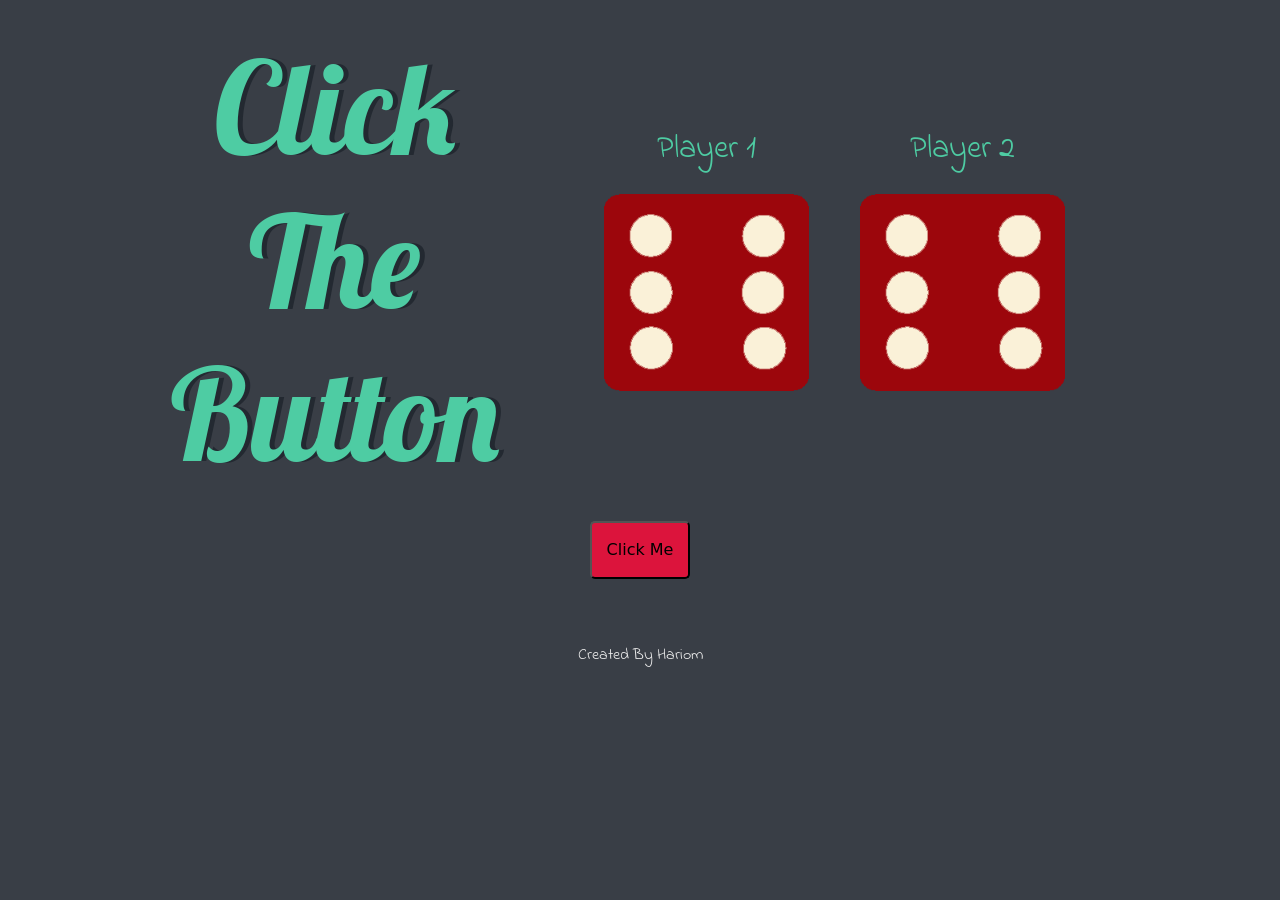
==== dicee.html @ 73457e09 "Add Starting Files" ====
<!DOCTYPE html>
<html lang="en" dir="ltr">
  <head>
    <meta charset="utf-8" />
    <title>Dicee</title>
    <link
      href="https://cdn.jsdelivr.net/npm/bootstrap@5.3.0/dist/css/bootstrap.min.css"
      rel="stylesheet"
      integrity="sha384-9ndCyUaIbzAi2FUVXJi0CjmCapSmO7SnpJef0486qhLnuZ2cdeRhO02iuK6FUUVM"
      crossorigin="anonymous"
    />
    <link rel="stylesheet" href="styles.css" />
    <link
      href="https://fonts.googleapis.com/css?family=Indie+Flower|Lobster"
      rel="stylesheet"
    />
  </head>
  <body>
    <div class="container col-sm-8">
      <h1>Click The Button</h1>
      <div class="container col-sm-12">
        <div class="dice">
          <p>Player 1</p>
          <img class="img1" src="./images/dice6.png" />
        </div>

        <div class="dice">
          <p>Player 2</p>
          <img class="img2" src="./images/dice6.png" />
        </div>
      </div>
    </div>

    <div>
      <button class="button">Click Me</button>
    </div>
    <script src="index.js"></script>
  </body>

  <footer>Created By Hariom</footer>
</html>
---- styles.css ----
.container {
  width: 70%;
  margin: auto;
  text-align: center;
}

.dice {
  text-align: center;
  display: inline-block;

}

.button {
  background-color: crimson;
  border-radius: 5px;
  padding: 15px;
}

.imgContainer {
  display: flex;
  justify-content: center;
  align-items: center;
}
div {
  display: flex;
  justify-content: center;
  align-items: center;
}
body {
  background-color: #393E46;
}

h1 {
  display: block;
  margin: 30px;
  font-family: 'Lobster', cursive;
  text-shadow: 5px 0 #232931;
  font-size: 8rem;
  color: #4ECCA3;
}

p {
  font-size: 2rem;
  color: #4ECCA3;
  font-family: 'Indie Flower', cursive;
}

img {
  width: 80%;
}

footer {
  margin-top: 5%;
  color: #EEEEEE;
  text-align: center;
  font-family: 'Indie Flower', cursive;

}
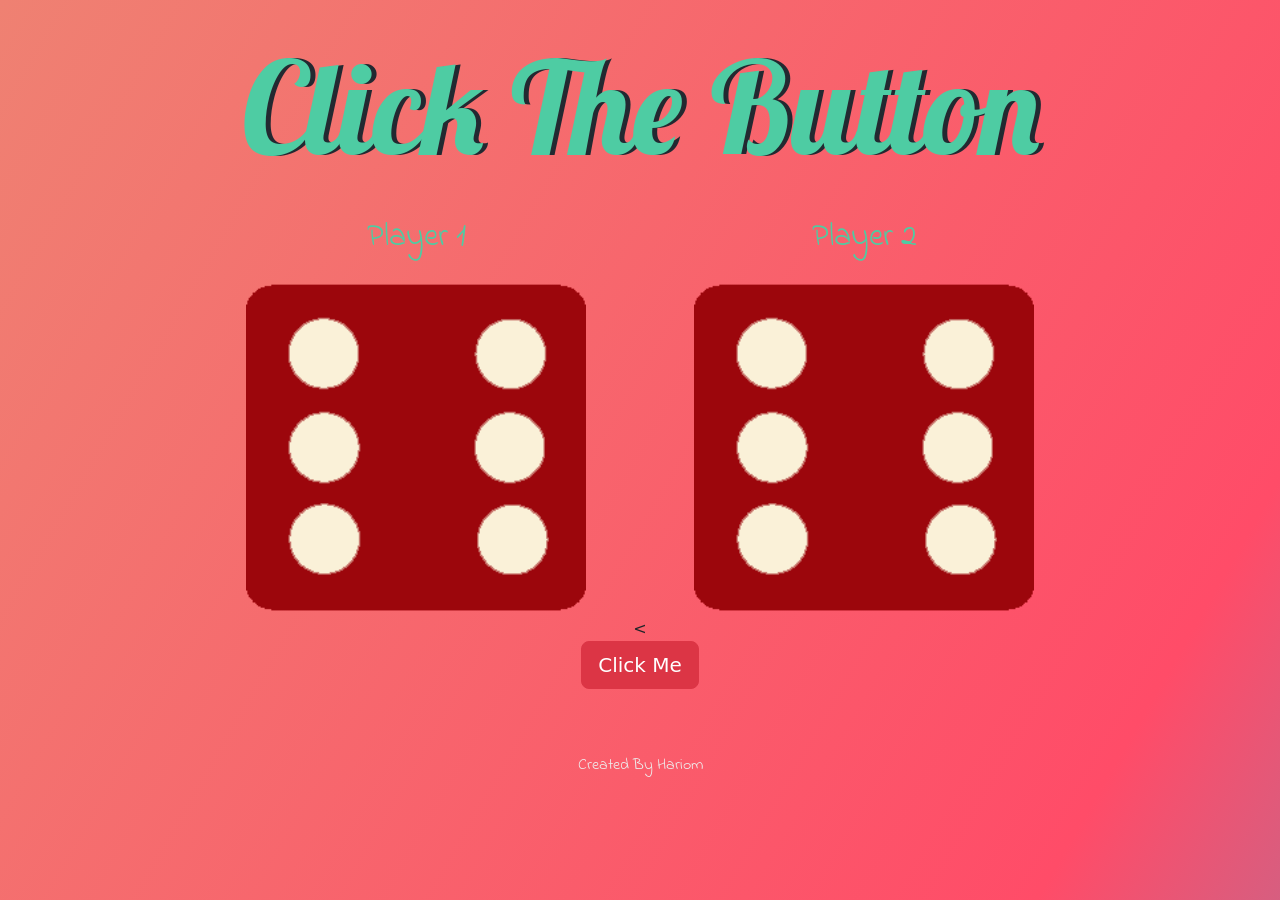
==== commit 74c60823: "Add files via upload" ====
--- a/dicee.html
+++ b/dicee.html
@@ -16,23 +16,25 @@
     />
   </head>
   <body>
-    <div class="container col-sm-8">
-      <h1>Click The Button</h1>
-      <div class="container col-sm-12">
-        <div class="dice">
+    <div class="container">
+      <div class="row">
+        <div class="col-4 col-sm-12">
+          <h1>Click The Button</h1>
+        </div>
+        <div class="dice col-2 col-sm-6">
           <p>Player 1</p>
           <img class="img1" src="./images/dice6.png" />
         </div>
 
-        <div class="dice">
+        <div class="dice col-2 col-sm-6">
           <p>Player 2</p>
           <img class="img2" src="./images/dice6.png" />
         </div>
+        <
       </div>
     </div>
-
     <div>
-      <button class="button">Click Me</button>
+      <button type="button" class="btn btn-danger btn-lg">Click Me</button>
     </div>
     <script src="index.js"></script>
   </body>
--- a/styles.css
+++ b/styles.css
@@ -1,35 +1,43 @@
+/* Set the width and center align the container */
 .container {
   width: 70%;
   margin: auto;
   text-align: center;
 }
 
+/* Center align and display the dice inline */
 .dice {
   text-align: center;
   display: inline-block;
-
 }
 
+/* Styling for the button */
 .button {
   background-color: crimson;
   border-radius: 5px;
   padding: 15px;
 }
 
+/* Styling for the image container */
 .imgContainer {
   display: flex;
   justify-content: center;
   align-items: center;
 }
+
+/* Center align and display elements as flex */
 div {
   display: flex;
   justify-content: center;
   align-items: center;
 }
+
+/* Set the background color of the body */
 body {
   background-color: #393E46;
 }
 
+/* Styling for the heading */
 h1 {
   display: block;
   margin: 30px;
@@ -39,20 +47,55 @@
   color: #4ECCA3;
 }
 
+/* Styling for paragraphs */
 p {
   font-size: 2rem;
   color: #4ECCA3;
   font-family: 'Indie Flower', cursive;
 }
 
+/* Set the width of images */
 img {
   width: 80%;
 }
 
+/* Styling for the footer */
 footer {
   margin-top: 5%;
   color: #EEEEEE;
   text-align: center;
   font-family: 'Indie Flower', cursive;
+}
 
+/* Styling for the scrollbars */
+::-webkit-scrollbar {
+  background-color: transparent;
+  width: 10px;
 }
+
+/* Styling for the scrollbar thumb */
+::-webkit-scrollbar-thumb {
+  background: linear-gradient(#FFFFFF, #6284FF, #FF0000);
+  border-radius: 100px;
+}
+
+/* Set the background gradient for the body */
+body {
+  background: linear-gradient(300deg, #00bfff, #ff4c68, #ef8172);
+  background-size: 180% 180%;
+  animation: gradient-animation 10s ease infinite;
+}
+
+/* Animation for the background gradients */
+@keyframes gradient-animation {
+  0% {
+    background-position: 0% 50%;
+  }
+  50% {
+    background-position: 100% 50%;
+  }
+  100% {
+    background-position: 0% 50%;
+  }
+}
+
